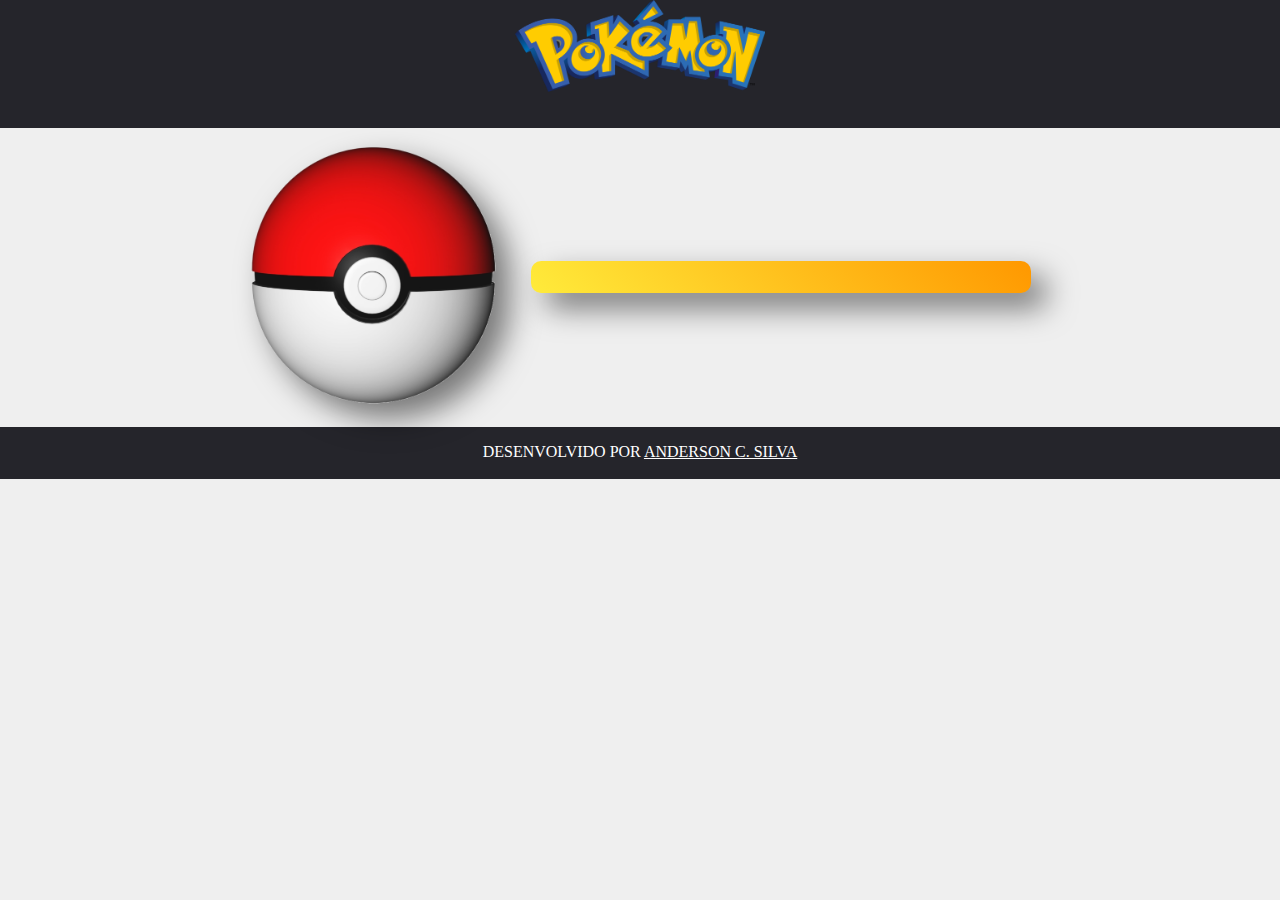
==== pages/index.html @ 132b9f0e "pokestop" ====
<!DOCTYPE html>
<html lang="pt-BR">

<head>
    <meta charset="UTF-8">
    <meta http-equiv="X-UA-Compatible" content="IE=edge">
    <meta name="viewport" content="width=device-width, initial-scale=1.0">
    <link rel="stylesheet" href="../css/styles.css">
    <script src="../js/scripts.js" defer></script>
    <title>PokeStop</title>
</head>

<body>
    <header class="header">
        <div class="container">
            <img src="../assets/pokemon_logo.png" class="pokemon__logo" alt="logo_pokemon">
        </div>
    </header>

    <main class="main">
        <div class="container">
            <section class="pokestop">
                <div class="pokebola">
                    <img src="../assets/pokebola.png" class="pokebola__image" alt="pokemon" onclick="getPokemon()">
                </div>
                <div class="pokemon">
                </div>
            </section>
        </div>
    </main>
    <footer class="footer">
        <div class="container">
            <p class="footer__text">Desenvolvido por <a target="_blank" href="../index_login.html">Anderson C. Silva</a></p>
        </div>
    </footer>
</body>

</html>
---- css/styles.css ----
:root {
    --font-size: 16px;
    --gray-900: #25252b;
    --white-900: #fff;
    --gray-100:#efefef;
}

* {
    margin: 0;
    padding: 0;
    outline: none;
    box-sizing: border-box;

}

a {
    color: inherit;
}

body {
    font-size: var(--font-size);
    background-color: var(--gray-100)
}

/*estilização das classes*/

/*-----------------Header---------------*/
.container {
    width: 1200px;
    max-width: 100%;
    padding: 0 2rem;
    margin: auto;
}
.header{
    background-color: var(--gray-900);
    text-align: center;
    height: 8rem;
}

.pokemon__logo {
    width: 250px;
}

/*-----------------pokebola---------------*/
.pokebola{
    width: 250px;
}
.pokebola__image {
    width: 100%;
    cursor: pointer;
    filter: drop-shadow(15px 15px 15px hsl(76deg 0% 0% /0.5));
}
.pokebola__image:active{
    animation: shake 0.1s;
    animation-iteration-count: 200;
}
@keyframes shake {
    0% {margin-left: 0;}
    25%{margin-left: 10px;}
    50% {margin-left: 0;}
    75% {margin-left: -10px;}
    100% {margin-left: 0;}

}
/*-----------------pokestop---------------*/
.pokestop {
    display: flex;
    align-items: center;
    justify-content: center;
    gap: 2rem;
    flex-wrap: wrap;
    padding: 1rem 0;
    min-height: calc(100ch -8 -52px);
}
/*-----------------pokemon---------------*/
.pokemon {
    display: flex;
    align-items: center;
    justify-content: space-around;
    flex-wrap: wrap;
    gap: 1rem;

    background: linear-gradient(45deg, #ffeb3b, #ff9800);
    color: var(--white-900);
    padding: 1rem;
    border-radius: 10px;
    width: 500px;
    max-width: 100%;
    filter: drop-shadow(15px 15px 15px hsl(76deg 0% 0% /0.5));


}
.pokemon_wrapperImage{
    width: 250px;
    height: 250px;
    background-color: var(--gray-100);
    border-radius: 50%;

    display: flex;
    align-items: center;
    justify-content: center;
}
.pokemon__image{
    width: 100%;
    filter: drop-shadow(15px 15px 15px hsl(76deg 0% 0% /0.5));

}

.pokemon__name{
    text-transform: uppercase;
    text-align: center;
}

.pokemon__abilities{
    text-transform: capitalize;
    margin-left: 18px;
}
/*-----------------footer---------------*/

.footer {
    background-color: var(--gray-900);
    color: var(--white-900);
    text-align: center;
    padding: 1rem 0;
    height: 52px;
    text-transform: uppercase;
}
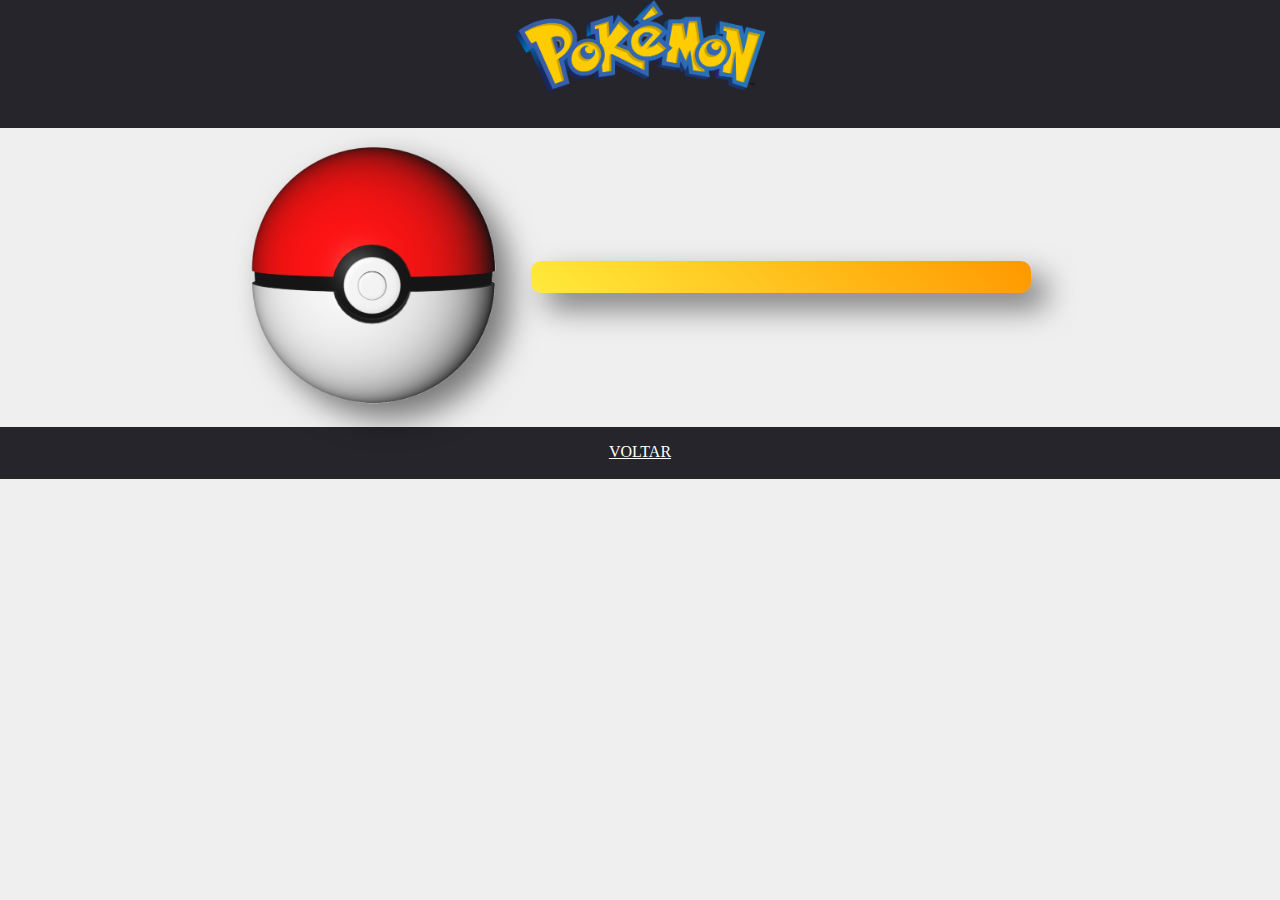
==== commit 8bf7f5af: "Ajuste nas páginas" ====
--- a/pages/index.html
+++ b/pages/index.html
@@ -30,7 +30,7 @@
     </main>
     <footer class="footer">
         <div class="container">
-            <p class="footer__text">Desenvolvido por <a target="_blank" href="../index_login.html">Anderson C. Silva</a></p>
+            <p class="footer__text"><a target="_blank" href="index_login.html">Voltar
         </div>
     </footer>
 </body>
